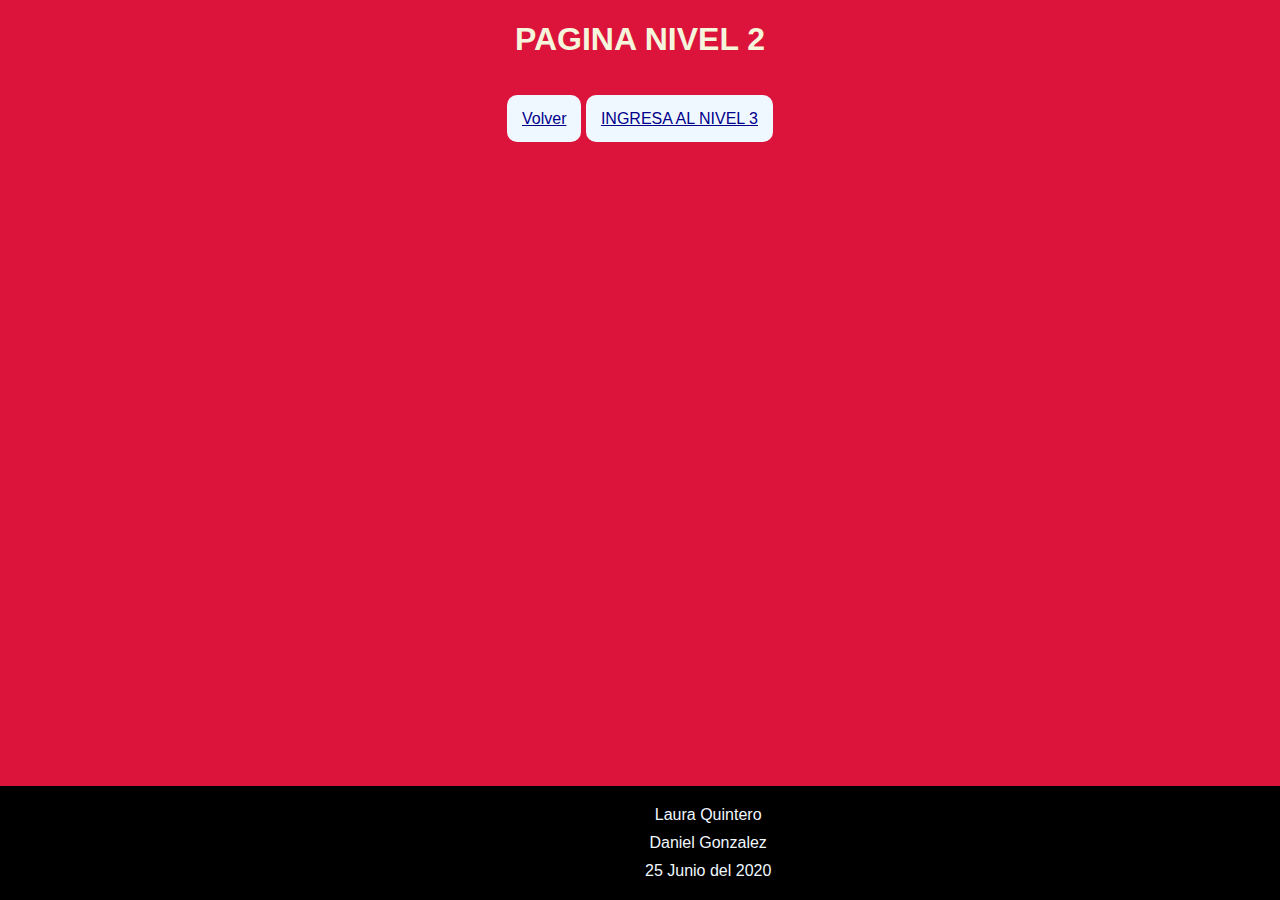
==== paginas/index.html @ 5b28672e "se termina pagina y enlaces de 2 y 3 nivel" ====
<!DOCTYPE html>
<html lang="en">
<head>
    <meta charset="UTF-8">
    <link rel="stylesheet" type="text/css" href="../css/estilo.css">
    <meta name="viewport" content="width=device-width, initial-scale=1.0">
    <meta http-equiv="X-UA-Compatible" content="ie=edge">
    <title>Pagina Nivel 2</title>
</head>
<body>
    <section id="cabecera">  
        <h1>PAGINA NIVEL 2</h1>
    </section>
    <section id="contenido">
        <div id="contenedorbotones" >
            <a href="../index.html" class="botonnivel">Volver</a>
            <a href="paginas/page3/index.html" class="botonnivel">INGRESA AL NIVEL 3</a>

        

    </section>
    <footer>
        <div id="contenedorfooter" >
            <p>Laura Quintero</p>
            <p>Daniel Gonzalez </p>  
            <p>25 Junio del 2020</p>   
        </div>
           
    </footer>
    
</body>
</html>
---- css/estilo.css ----
*{
    font-family: 'Franklin Gothic Medium', 'Arial Narrow', Arial, sans-serif;
}
body{
    background-color: crimson;
   
}

#cabecera{
    text-align: center;
}
h1{
    color: beige;

}
#contenido{
    text-align: center;
    margin: 10px;
    padding: 30px;
}
#contenedorbotones{
    align-items: center;
    flex-direction: column;
    
}
.botonnivel{
    color: darkblue;
    background-color: aliceblue;
    border-radius: 10px;
    text-align: center;
    padding: 15px;
}

.botonnivel:hover{
    padding: 15px;
    background-color: blue;
    border-radius: 10px;
    color:white;

}

footer{
    position: fixed;
    display: flex;
    margin-top: 20px;
    width: 100%;
    background-color: black;
    color: white;
    padding: 10px;
    left: 0px;
    bottom: 0px;
    align-items: center;
    text-align: center;
}
p{
    color: aliceblue;
    margin: 10px;
    align-items: center;
  
}
#contenedorfooter{
    text-align: center;
    flex-direction: column;
    padding-left: 625px;
}
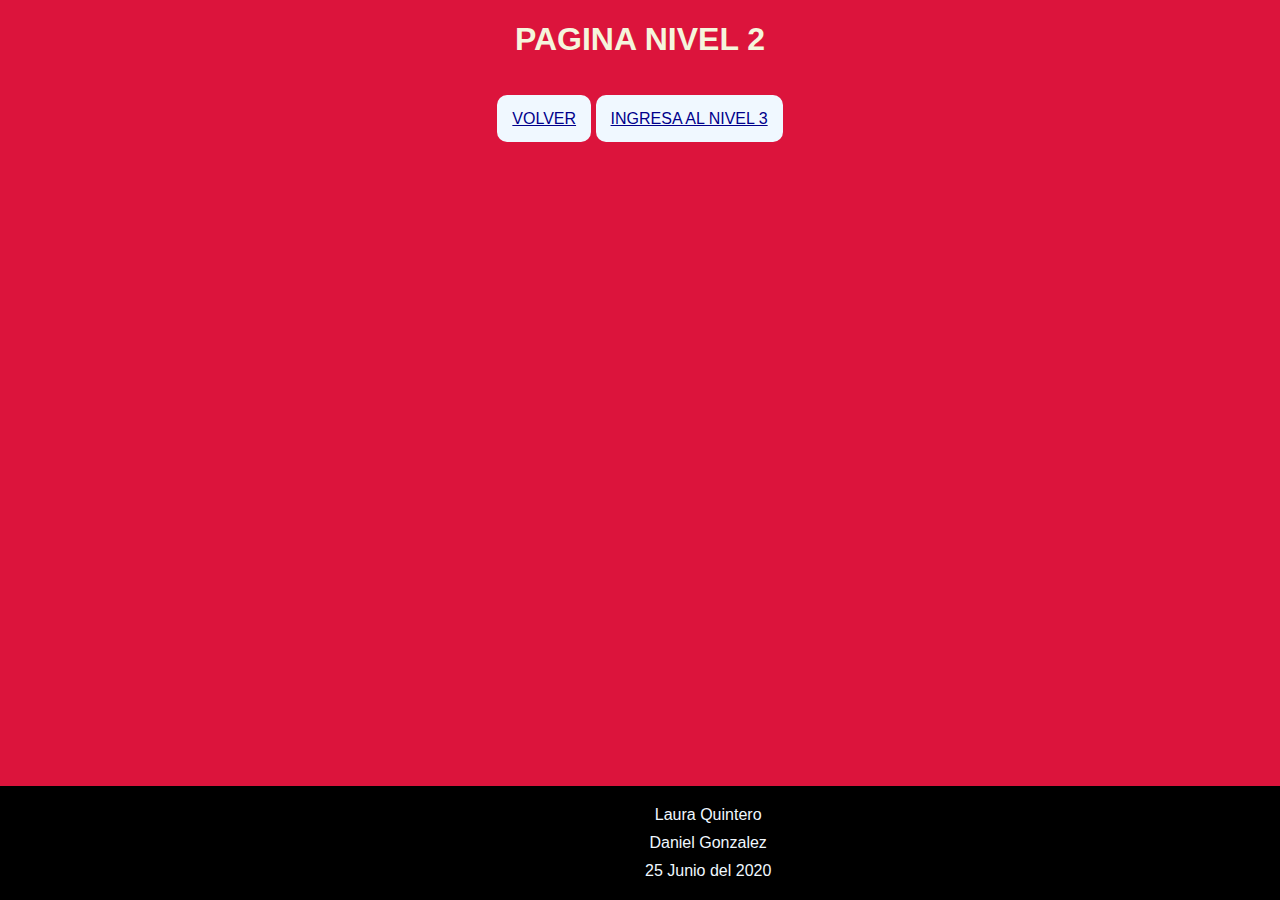
==== commit eb7789f6: "se realiza correction enlace volver" ====
--- a/paginas/index.html
+++ b/paginas/index.html
@@ -13,8 +13,8 @@
     </section>
     <section id="contenido">
         <div id="contenedorbotones" >
-            <a href="../index.html" class="botonnivel">Volver</a>
-            <a href="paginas/page3/index.html" class="botonnivel">INGRESA AL NIVEL 3</a>
+            <a href="../index.html" class="botonnivel">VOLVER</a>
+            <a href="page3/index.html" class="botonnivel">INGRESA AL NIVEL 3</a>
 
         
 
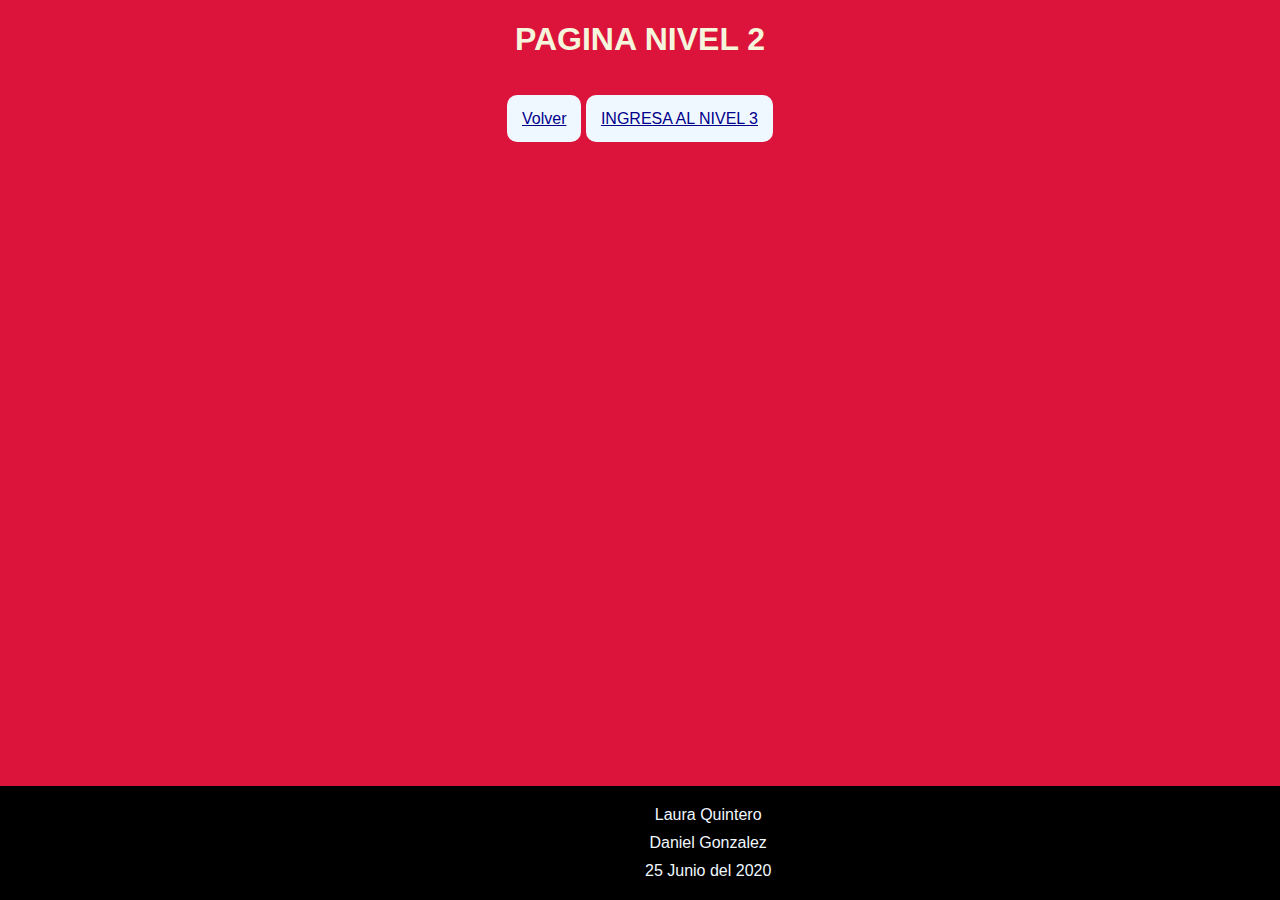
==== commit 37dbf3a8: "Agregar todos los archivos" ====
--- a/paginas/index.html
+++ b/paginas/index.html
@@ -13,8 +13,8 @@
     </section>
     <section id="contenido">
         <div id="contenedorbotones" >
-            <a href="../index.html" class="botonnivel">VOLVER</a>
-            <a href="page3/index.html" class="botonnivel">INGRESA AL NIVEL 3</a>
+            <a href="../index.html" class="botonnivel">Volver</a>
+            <a href="paginas/page3/index.html" class="botonnivel">INGRESA AL NIVEL 3</a>
 
         
 
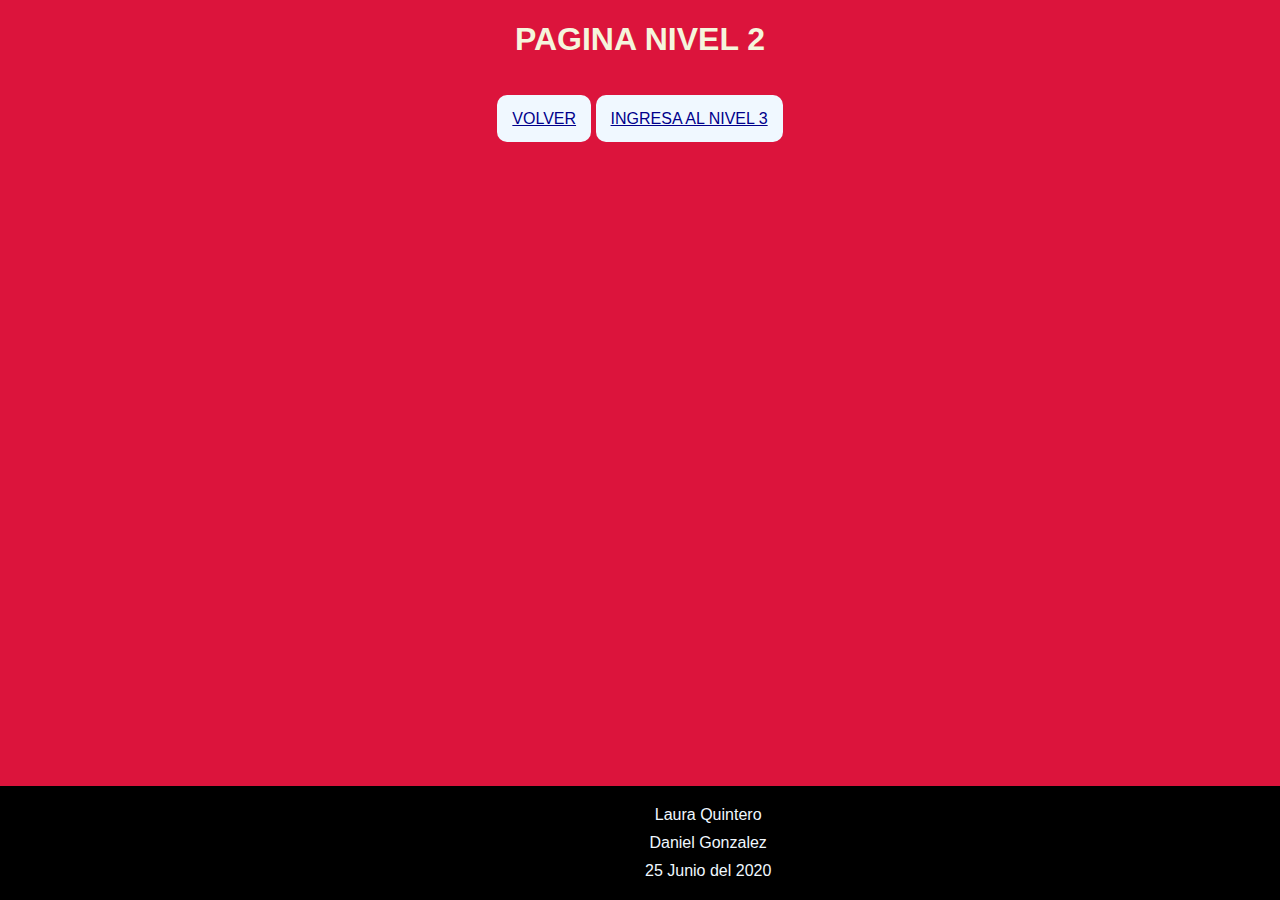
==== commit 308e9933: "Agregar README.md" ====
--- a/paginas/index.html
+++ b/paginas/index.html
@@ -13,8 +13,8 @@
     </section>
     <section id="contenido">
         <div id="contenedorbotones" >
-            <a href="../index.html" class="botonnivel">Volver</a>
-            <a href="paginas/page3/index.html" class="botonnivel">INGRESA AL NIVEL 3</a>
+            <a href="../index.html" class="botonnivel">VOLVER</a>
+            <a href="page3/index.html" class="botonnivel">INGRESA AL NIVEL 3</a>
 
         
 
